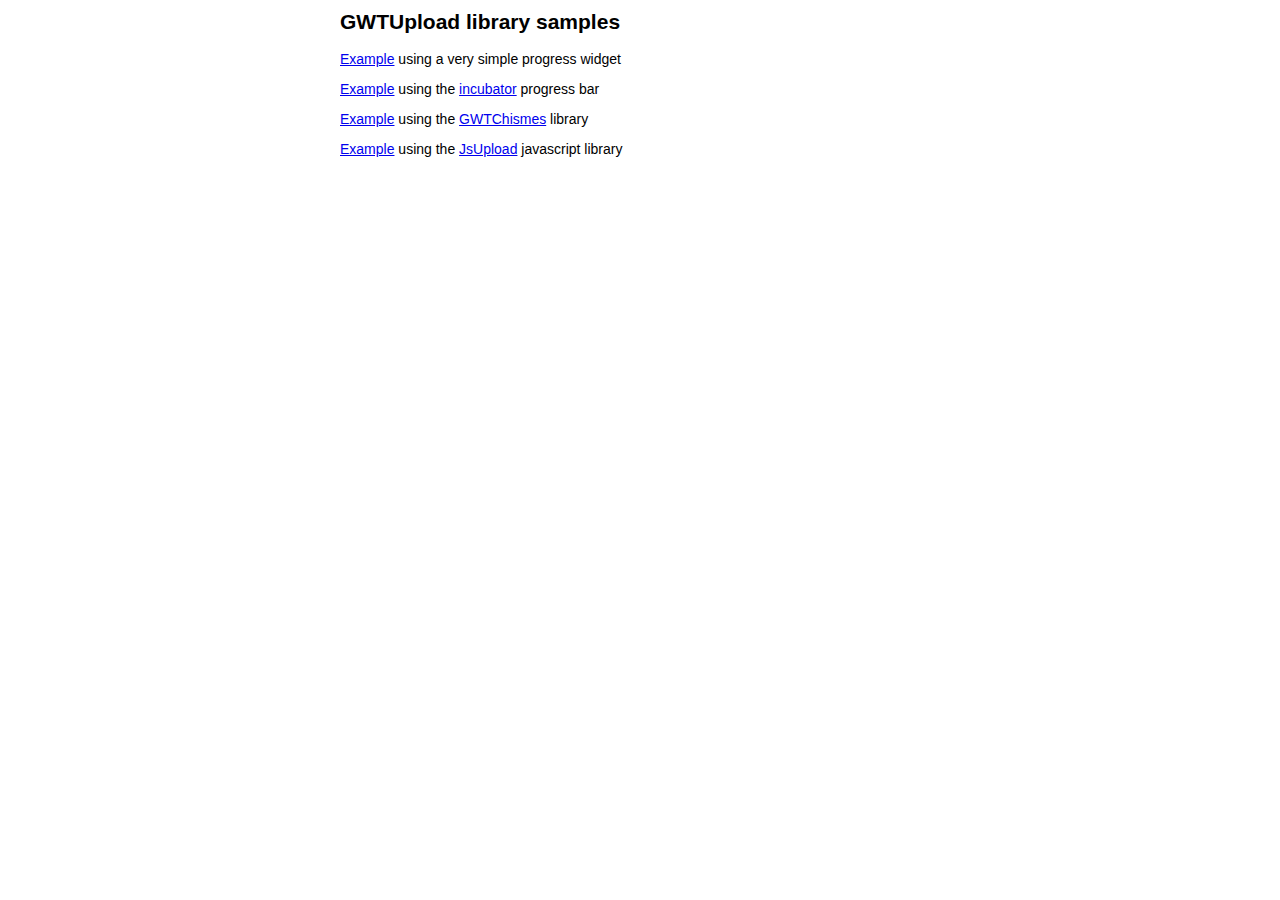
==== war/index.html @ 840069b1 "changes in eclipse project files. Added License, readme, a script which generates the website and ap" ====
<html>
<head>
    <title>JsUpload Example, Manolo Carrasco, 2009</title>
    <style type="text/css">
    body {
        font-family:verdana,arial,helvetica,clean,sans-serif;
        font-size: 14px;
    }
    h2, p {
        margin-top: 10px;
        margin-left: auto;
        margin-right: auto;
        width: 600px; 
    }
    </style>
</head>
<body>
<h2>GWTUpload library samples</h2>
<p><a href="gwtuploadsample.SimpleUploadSample/SimpleUploadSample.html">Example</a> using a very simple progress widget</p>
<p><a href="gwtuploadsample.IncubatorUploadSample/IncubatorUploadSample.html">Example</a> using the
   <a target="_blank" href="http://code.google.com/p/google-web-toolkit-incubator/">incubator</a> progress bar </p>
<p><a href="gwtuploadsample.ChismesUploadSample/ChismesUploadSample.html">Example</a> using the
   <a target="_blank" href="http://code.google.com/p/gwtchismes/">GWTChismes</a> library</p>
<p><a href="jsupload.JsUpload/JsUpload.html">Example</a> using the
   <a target="_blank" href="http://code.google.com/p/gwtupload/wiki/JsUpload_Documentation">JsUpload</a> javascript library</p>
</body>
</html>
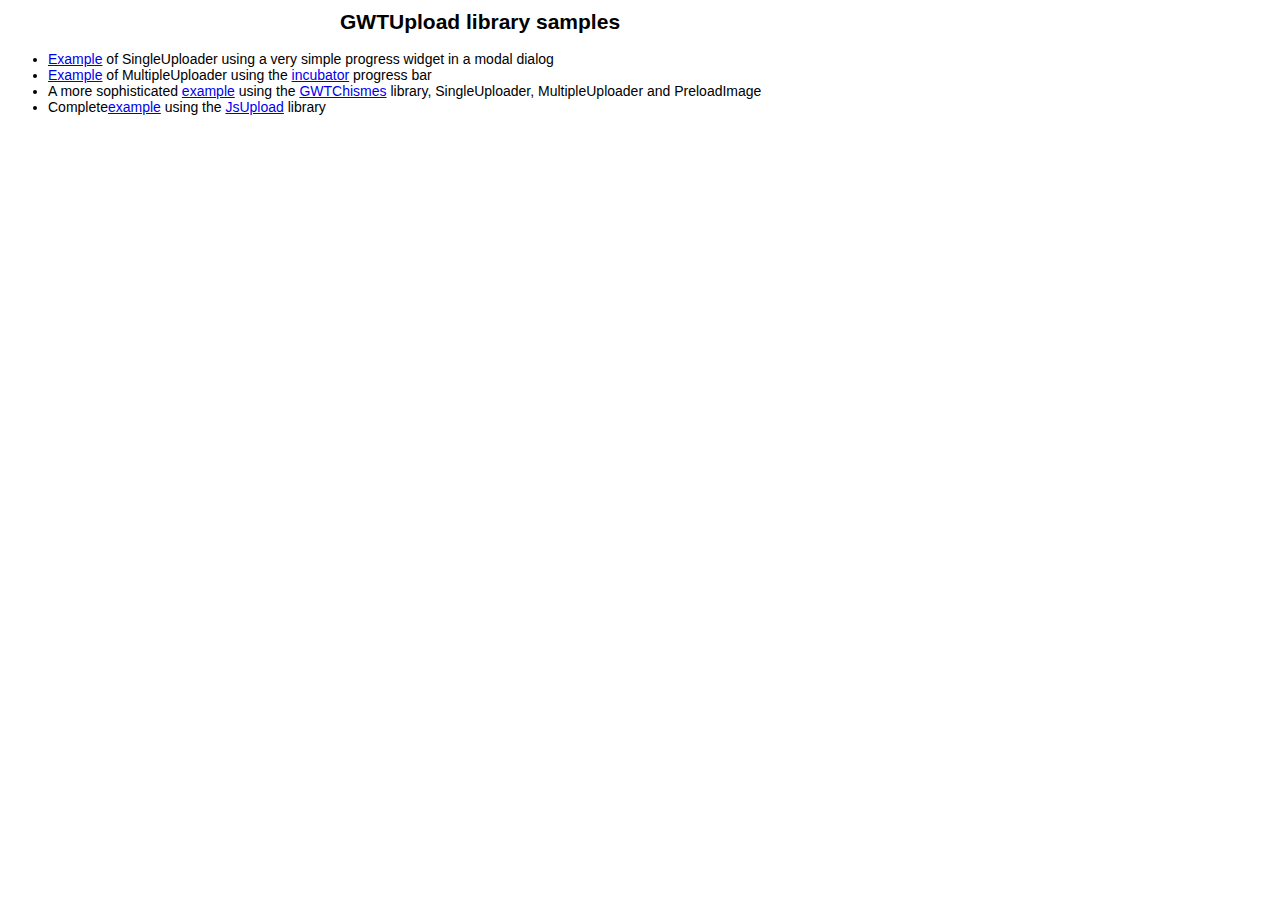
==== commit 7d45b24b: "increased version to 0.3.0, improved documentation, added analytics to samples index page." ====
--- a/war/index.html
+++ b/war/index.html
@@ -17,12 +17,24 @@
 </head>
 <body>
 <h2>GWTUpload library samples</h2>
-<p><a href="gwtuploadsample.SimpleUploadSample/SimpleUploadSample.html">Example</a> using a very simple progress widget</p>
-<p><a href="gwtuploadsample.IncubatorUploadSample/IncubatorUploadSample.html">Example</a> using the
-   <a target="_blank" href="http://code.google.com/p/google-web-toolkit-incubator/">incubator</a> progress bar </p>
-<p><a href="gwtuploadsample.ChismesUploadSample/ChismesUploadSample.html">Example</a> using the
-   <a target="_blank" href="http://code.google.com/p/gwtchismes/">GWTChismes</a> library</p>
-<p><a href="jsupload.JsUpload/JsUpload.html">Example</a> using the
-   <a target="_blank" href="http://code.google.com/p/gwtupload/wiki/JsUpload_Documentation">JsUpload</a> javascript library</p>
+<ul>
+<li><a href="gwtuploadsample.SimpleUploadSample/SimpleUploadSample.html">Example</a> of SingleUploader using a very simple progress widget in a modal dialog</li>
+<li><a href="gwtuploadsample.IncubatorUploadSample/IncubatorUploadSample.html">Example</a> of MultipleUploader using the
+   <a target="_blank" href="http://code.google.com/p/google-web-toolkit-incubator/">incubator</a> progress bar </li>
+<li>A more sophisticated <a href="gwtuploadsample.ChismesUploadSample/ChismesUploadSample.html">example</a> using the
+   <a target="_blank" href="http://code.google.com/p/gwtchismes/">GWTChismes</a> library, SingleUploader, MultipleUploader and PreloadImage</li>
+<li>Complete<a href="jsupload.JsUpload/JsUpload.html">example</a> using the
+   <a target="_blank" href="http://code.google.com/p/gwtupload/wiki/JsUpload_Documentation">JsUpload</a> library</li>
+</ul>   
+
+<script type="text/javascript">
+var gaJsHost = (("https:" == document.location.protocol) ? "https://ssl." : "http://www.");
+document.write(unescape("%3Cscript src='" + gaJsHost + "google-analytics.com/ga.js' type='text/javascript'%3E%3C/script%3E"));
+</script>
+<script type="text/javascript">
+try {
+var pageTracker = _gat._getTracker("UA-645641-9");
+pageTracker._trackPageview();
+} catch(err) {}</script>
 </body>
 </html>
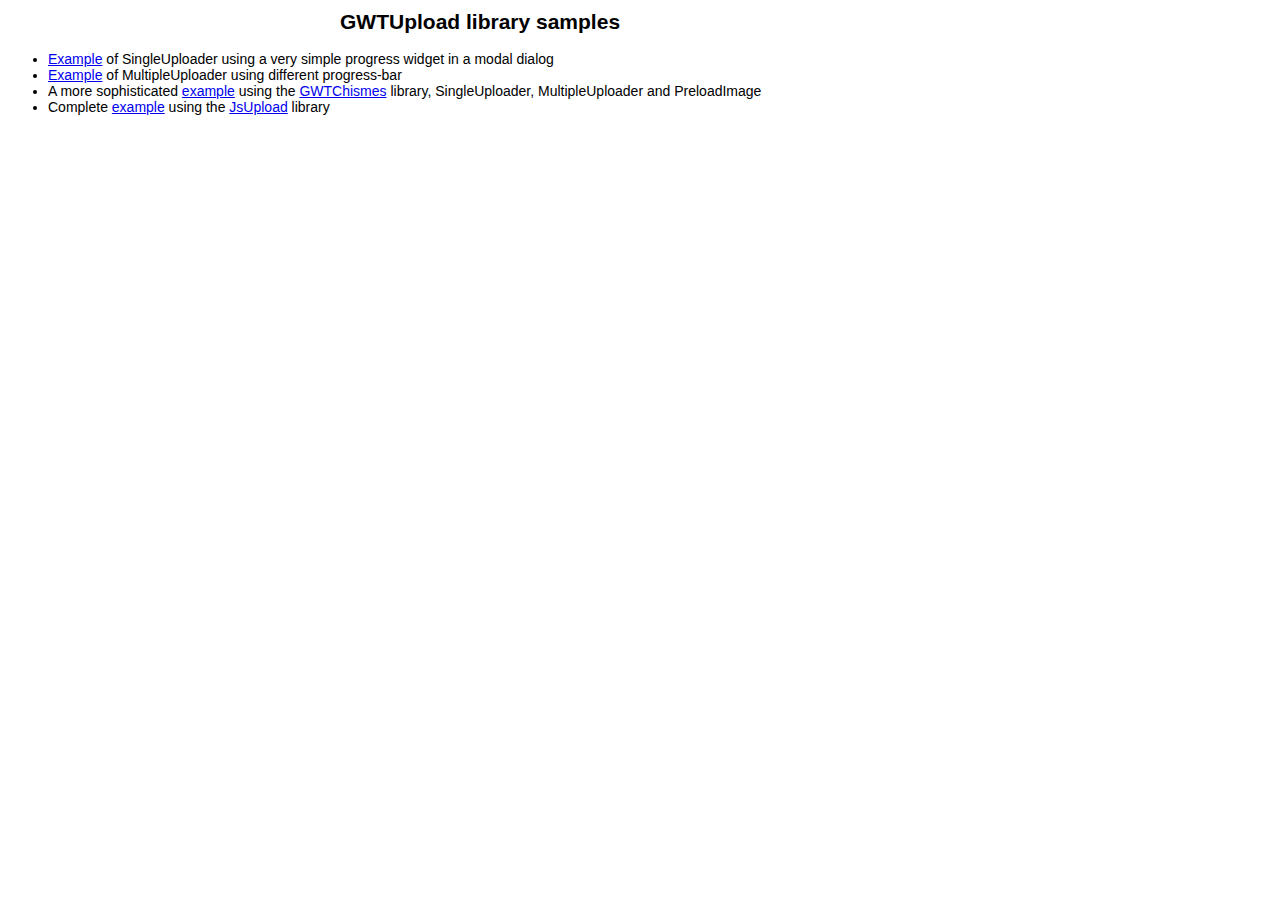
==== commit 1ee71fa0: "New feature: cancel uploads. Redesign of default UploadProgress, now it uses a basic progress bar. R" ====
--- a/war/index.html
+++ b/war/index.html
@@ -18,12 +18,11 @@
 <body>
 <h2>GWTUpload library samples</h2>
 <ul>
-<li><a href="gwtuploadsample.SimpleUploadSample/SimpleUploadSample.html">Example</a> of SingleUploader using a very simple progress widget in a modal dialog</li>
-<li><a href="gwtuploadsample.IncubatorUploadSample/IncubatorUploadSample.html">Example</a> of MultipleUploader using the
-   <a target="_blank" href="http://code.google.com/p/google-web-toolkit-incubator/">incubator</a> progress bar </li>
+<li><a href="gwtuploadsample.SingleUploadSample/SingleUploadSample.html">Example</a> of SingleUploader using a very simple progress widget in a modal dialog</li>
+<li><a href="gwtuploadsample.MultipleUploadSample/MultipleUploadSample.html">Example</a> of MultipleUploader using different progress-bar</li>
 <li>A more sophisticated <a href="gwtuploadsample.ChismesUploadSample/ChismesUploadSample.html">example</a> using the
    <a target="_blank" href="http://code.google.com/p/gwtchismes/">GWTChismes</a> library, SingleUploader, MultipleUploader and PreloadImage</li>
-<li>Complete<a href="jsupload.JsUpload/JsUpload.html">example</a> using the
+<li>Complete <a href="jsupload.JsUpload/JsUpload.html">example</a> using the
    <a target="_blank" href="http://code.google.com/p/gwtupload/wiki/JsUpload_Documentation">JsUpload</a> library</li>
 </ul>   
 
